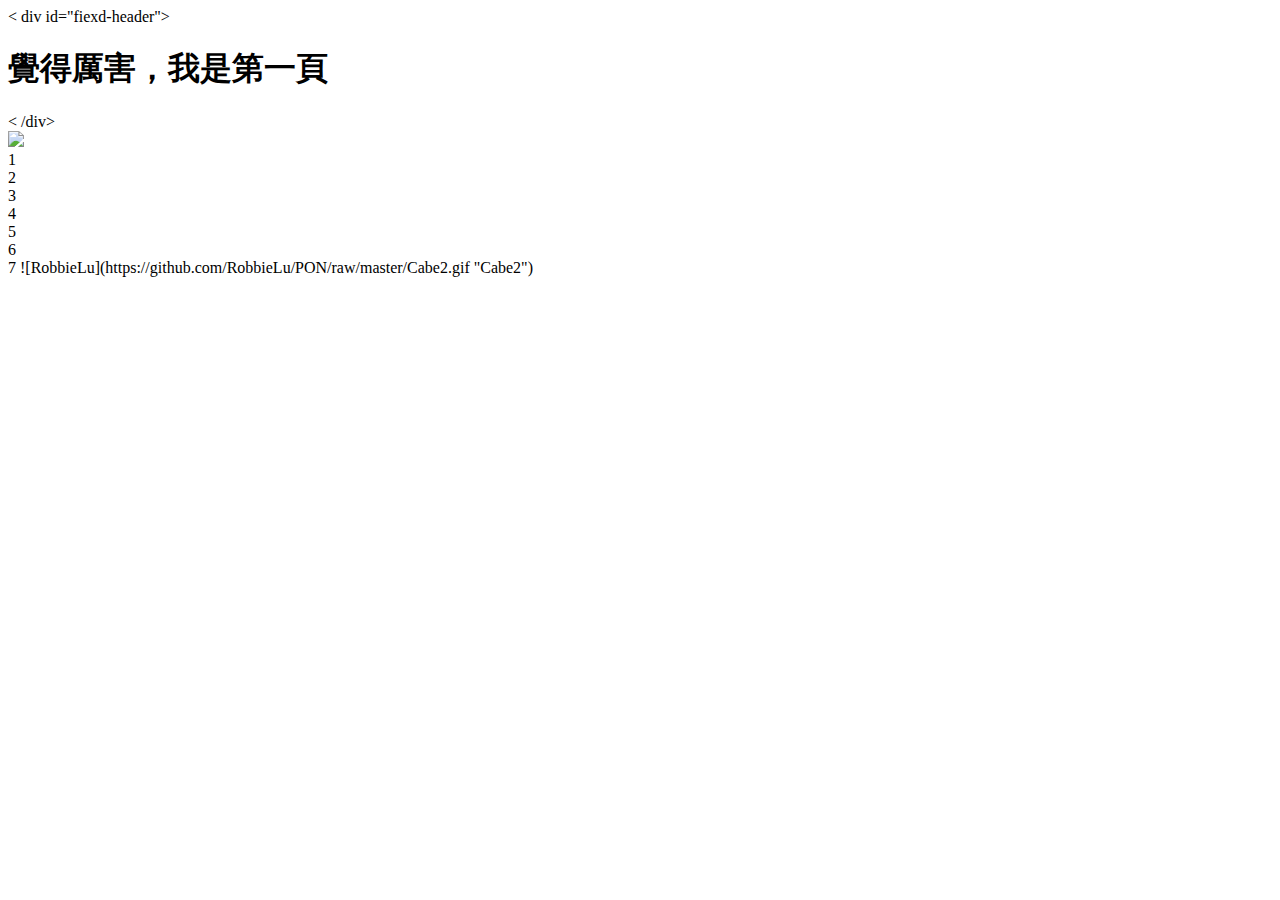
==== index.html @ c3d38f0e "Update index.html" ====
<!DOCTYPE html>
<html>
  <head>
    <meta charset="utf-8">
    <title>PON!，GitHub</title>
  </head>
 < div id="fiexd-header"><h1>覺得厲害，我是第一頁</h1>< /div>
 
   <br>
      <a href="https://robbielu.github.io/PON/piccc/"><img src="https://github.com/RobbieLu/PON/raw/master/Cabe2.gif "Cabe2""></a>
  <br>
  1
  <br>
   2
   <br>
   3
   <br>4<br>5<br>6<br>7
    ![RobbieLu](https://github.com/RobbieLu/PON/raw/master/Cabe2.gif "Cabe2")
  <body>
</html>
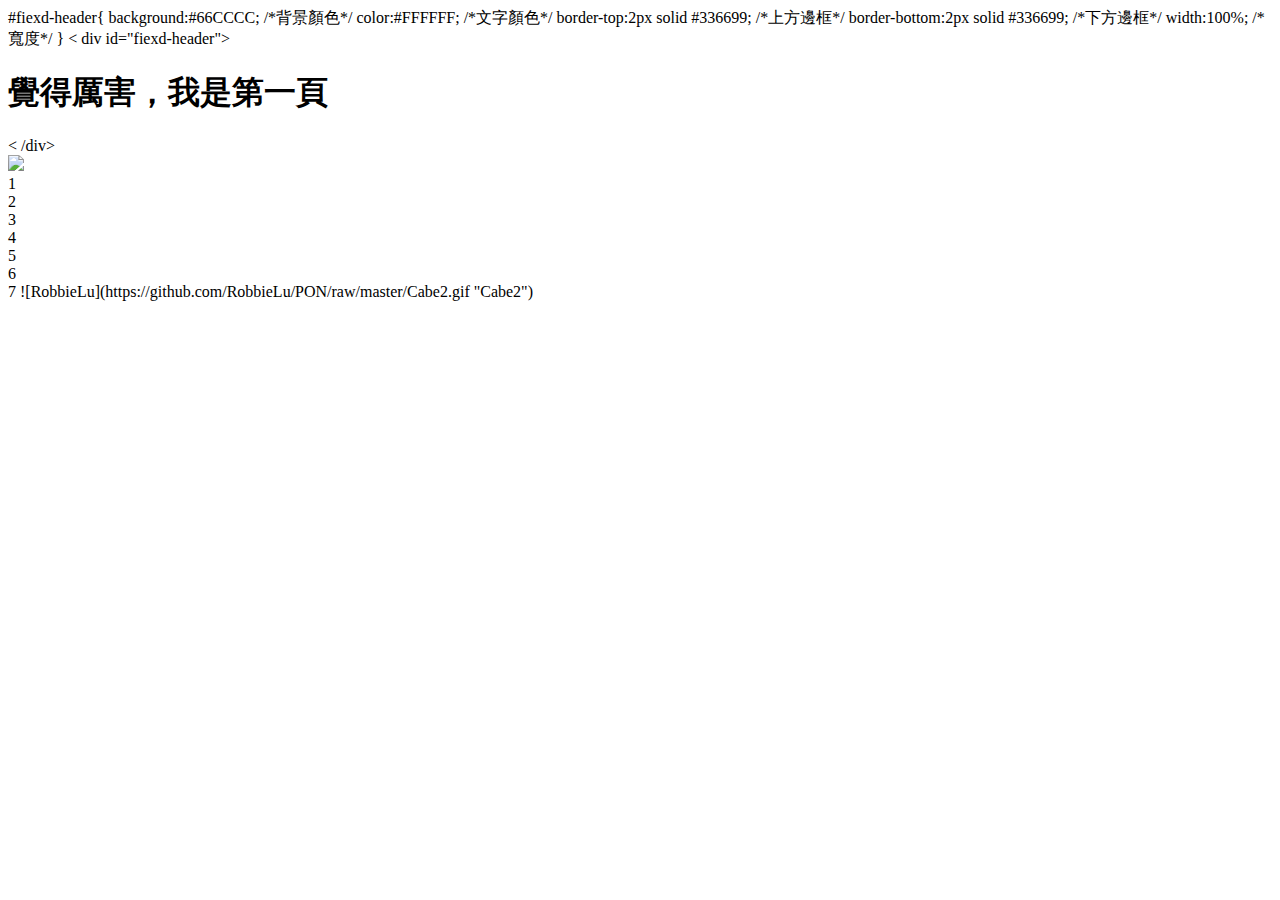
==== commit c177d911: "Update index.html" ====
--- a/index.html
+++ b/index.html
@@ -4,7 +4,15 @@
     <meta charset="utf-8">
     <title>PON!，GitHub</title>
   </head>
- < div id="fiexd-header"><h1>覺得厲害，我是第一頁</h1>< /div>
+ 
+  #fiexd-header{
+  background:#66CCCC; /*背景顏色*/
+  color:#FFFFFF; /*文字顏色*/
+  border-top:2px solid #336699; /*上方邊框*/
+  border-bottom:2px solid #336699; /*下方邊框*/
+  width:100%; /*寬度*/
+}
+  < div id="fiexd-header"><h1>覺得厲害，我是第一頁</h1>< /div>
  
    <br>
       <a href="https://robbielu.github.io/PON/piccc/"><img src="https://github.com/RobbieLu/PON/raw/master/Cabe2.gif "Cabe2""></a>
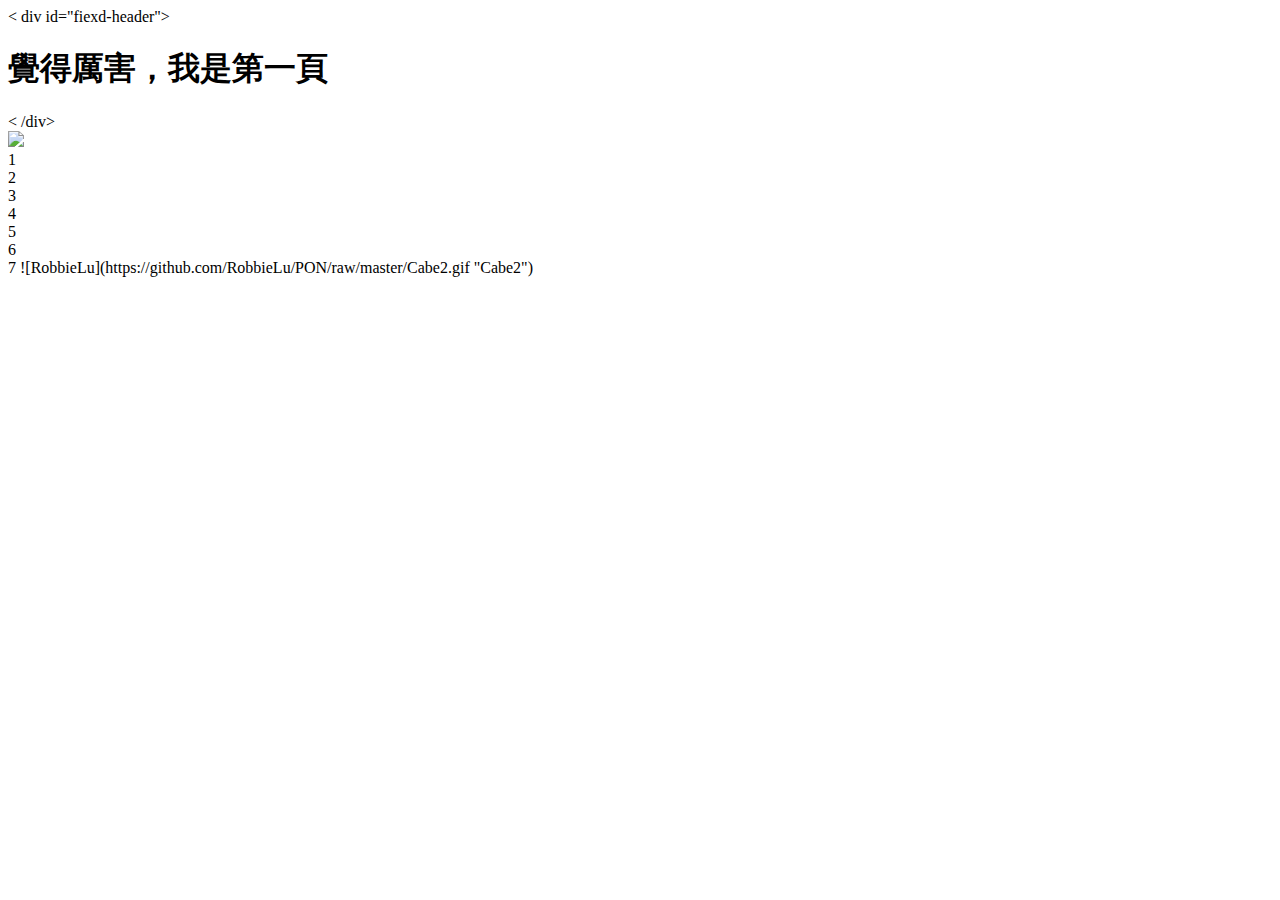
==== commit 5d04af58: "Update index.html" ====
--- a/index.html
+++ b/index.html
@@ -4,16 +4,9 @@
     <meta charset="utf-8">
     <title>PON!，GitHub</title>
   </head>
- 
-  #fiexd-header{
-  background:#66CCCC; /*背景顏色*/
-  color:#FFFFFF; /*文字顏色*/
-  border-top:2px solid #336699; /*上方邊框*/
-  border-bottom:2px solid #336699; /*下方邊框*/
-  width:100%; /*寬度*/
-}
+ <body>
   < div id="fiexd-header"><h1>覺得厲害，我是第一頁</h1>< /div>
- 
+    </body>
    <br>
       <a href="https://robbielu.github.io/PON/piccc/"><img src="https://github.com/RobbieLu/PON/raw/master/Cabe2.gif "Cabe2""></a>
   <br>
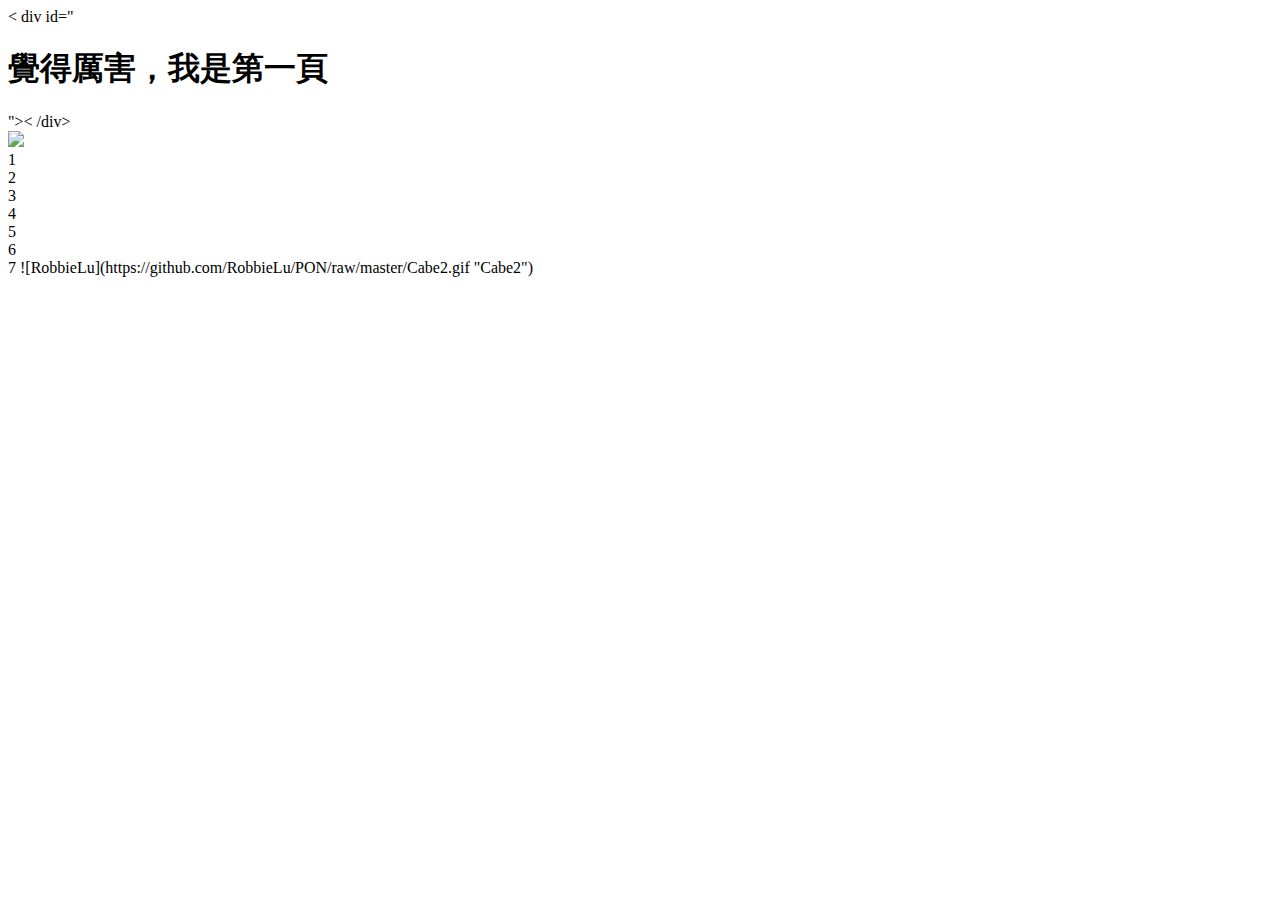
==== commit cd25bd04: "Update index.html" ====
--- a/index.html
+++ b/index.html
@@ -5,7 +5,7 @@
     <title>PON!，GitHub</title>
   </head>
  <body>
-  < div id="fiexd-header"><h1>覺得厲害，我是第一頁</h1>< /div>
+  < div id="<h1>覺得厲害，我是第一頁</h1>">< /div>
     </body>
    <br>
       <a href="https://robbielu.github.io/PON/piccc/"><img src="https://github.com/RobbieLu/PON/raw/master/Cabe2.gif "Cabe2""></a>
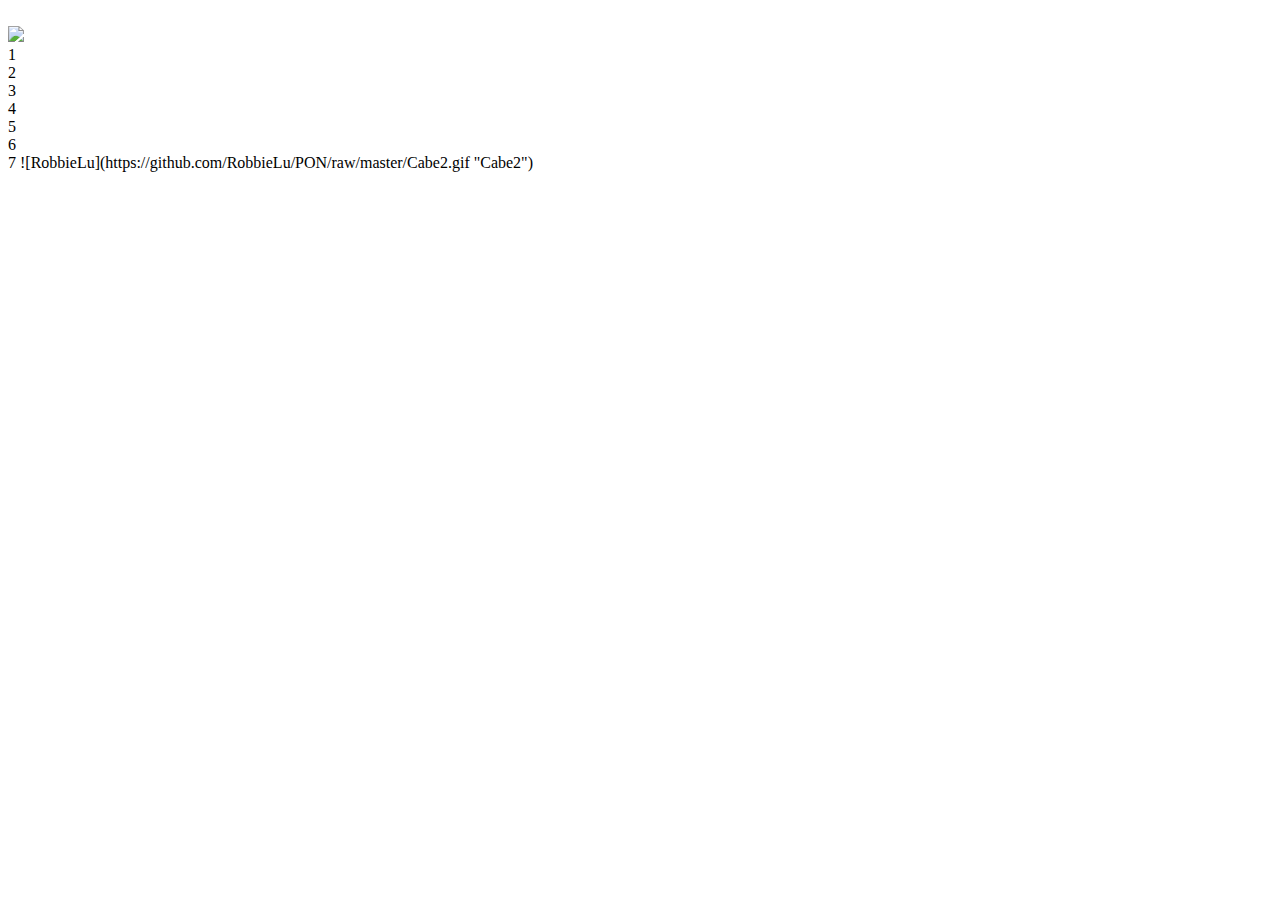
==== commit a9f99983: "Update index.html" ====
--- a/index.html
+++ b/index.html
@@ -5,8 +5,8 @@
     <title>PON!，GitHub</title>
   </head>
  <body>
-  < div id="<h1>覺得厲害，我是第一頁</h1>">< /div>
-    </body>
+  <div id="覺得厲害，我是第一頁"></div>
+ 
    <br>
       <a href="https://robbielu.github.io/PON/piccc/"><img src="https://github.com/RobbieLu/PON/raw/master/Cabe2.gif "Cabe2""></a>
   <br>
@@ -17,5 +17,5 @@
    3
    <br>4<br>5<br>6<br>7
     ![RobbieLu](https://github.com/RobbieLu/PON/raw/master/Cabe2.gif "Cabe2")
-  <body>
+  </body>
 </html>
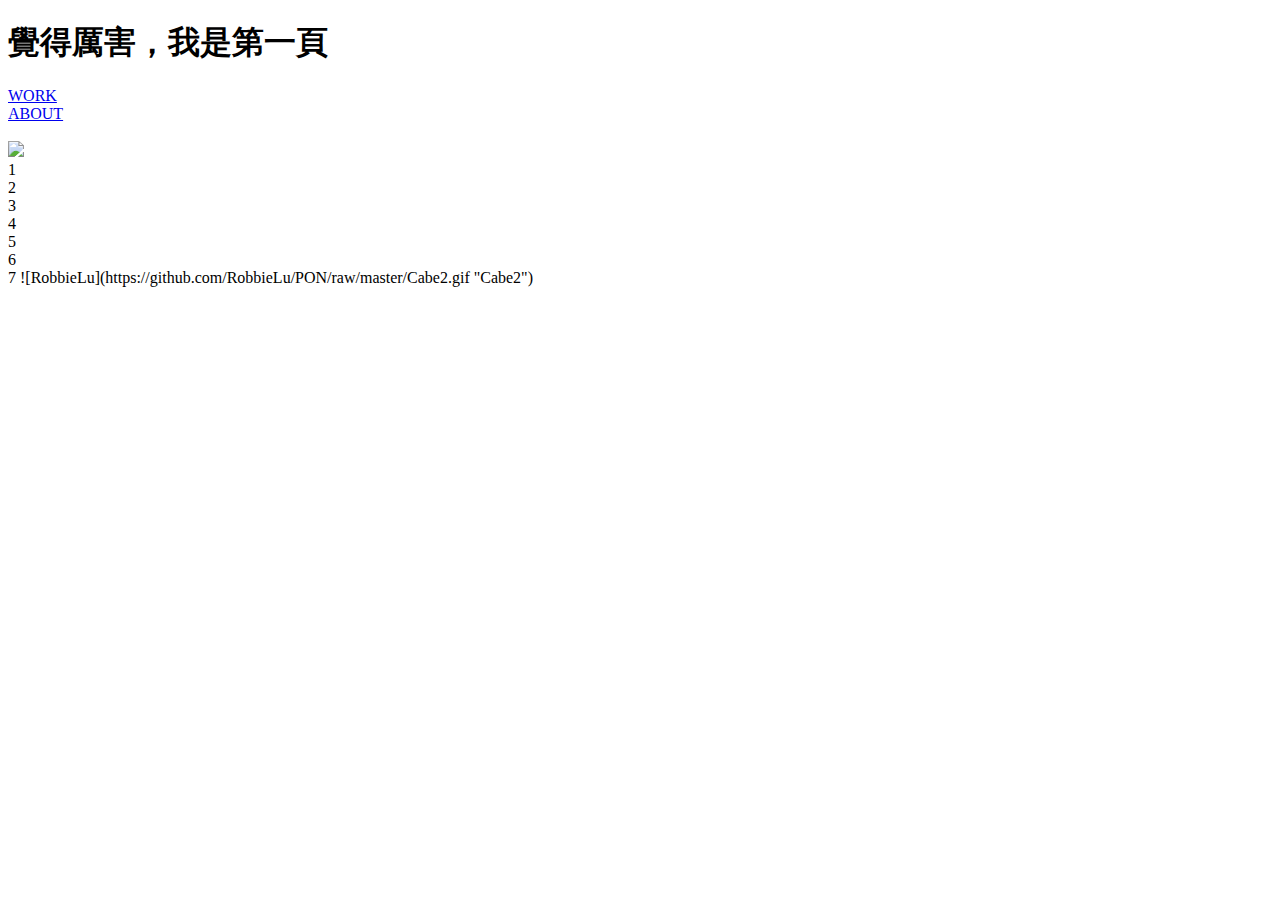
==== commit 69598670: "Update index.html" ====
--- a/index.html
+++ b/index.html
@@ -5,8 +5,13 @@
     <title>PON!，GitHub</title>
   </head>
  <body>
-  <div id="覺得厲害，我是第一頁"></div>
+   
+   <h1>覺得厲害，我是第一頁</h1>
  
+   
+   <u1>
+     <li><a href="#">WORK</a></li>
+     <li><a href="#">ABOUT</a></li>
    <br>
       <a href="https://robbielu.github.io/PON/piccc/"><img src="https://github.com/RobbieLu/PON/raw/master/Cabe2.gif "Cabe2""></a>
   <br>
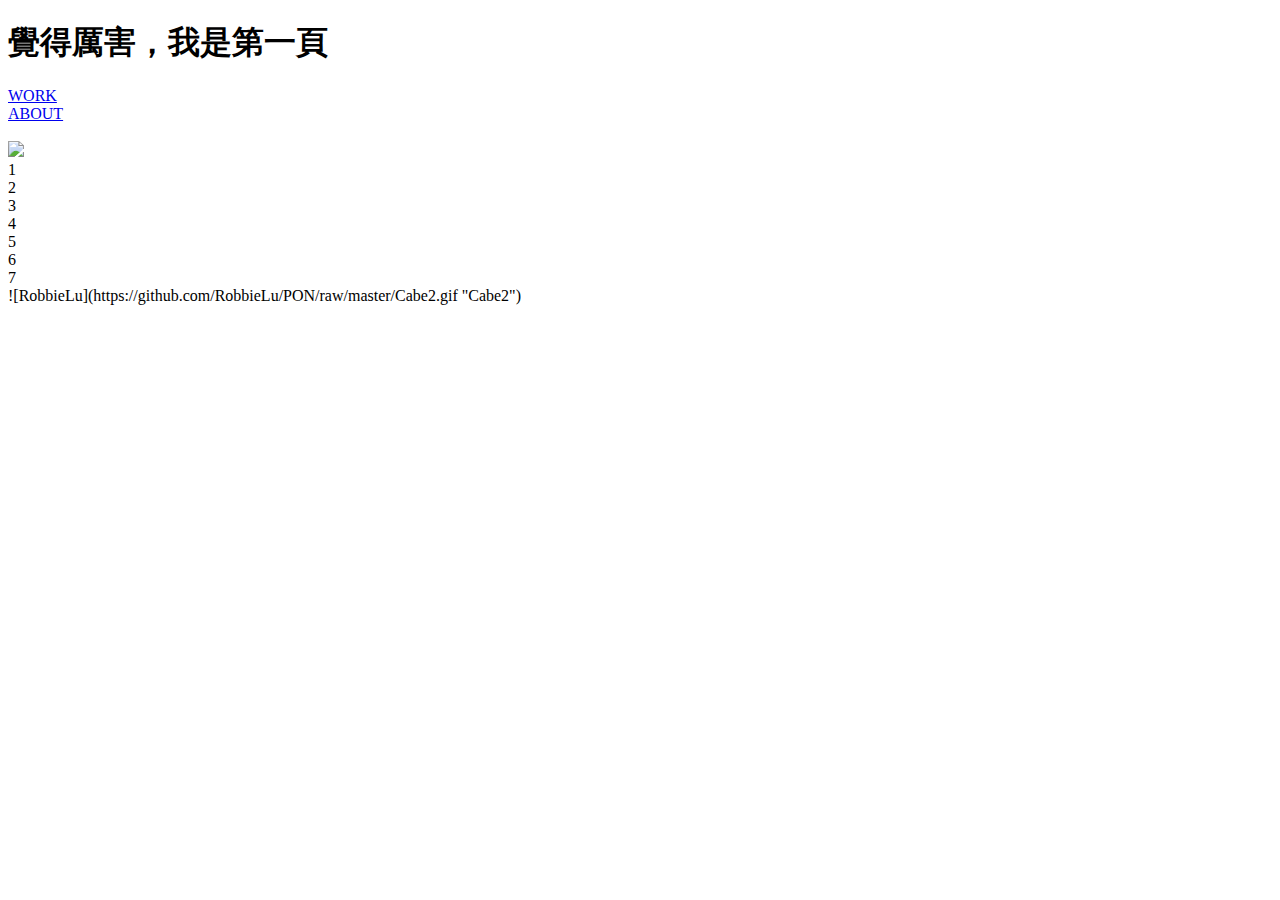
==== commit 497cc3b6: "Update index.html" ====
--- a/index.html
+++ b/index.html
@@ -4,14 +4,21 @@
     <meta charset="utf-8">
     <title>PON!，GitHub</title>
   </head>
- <body>
+<body>
    
+<div id="HEADER">
    <h1>覺得厲害，我是第一頁</h1>
- 
-   
+</div> 
+
+<div id="NAV">
    <u1>
      <li><a href="#">WORK</a></li>
      <li><a href="#">ABOUT</a></li>
+   </ul>
+</div>
+  
+  
+<div id="CONTENT">  
    <br>
       <a href="https://robbielu.github.io/PON/piccc/"><img src="https://github.com/RobbieLu/PON/raw/master/Cabe2.gif "Cabe2""></a>
   <br>
@@ -21,6 +28,12 @@
    <br>
    3
    <br>4<br>5<br>6<br>7
-    ![RobbieLu](https://github.com/RobbieLu/PON/raw/master/Cabe2.gif "Cabe2")
+</div>
+  
+<div id="FOOTER">  
+  ![RobbieLu](https://github.com/RobbieLu/PON/raw/master/Cabe2.gif "Cabe2")
+</div> 
+  
+  
   </body>
 </html>
